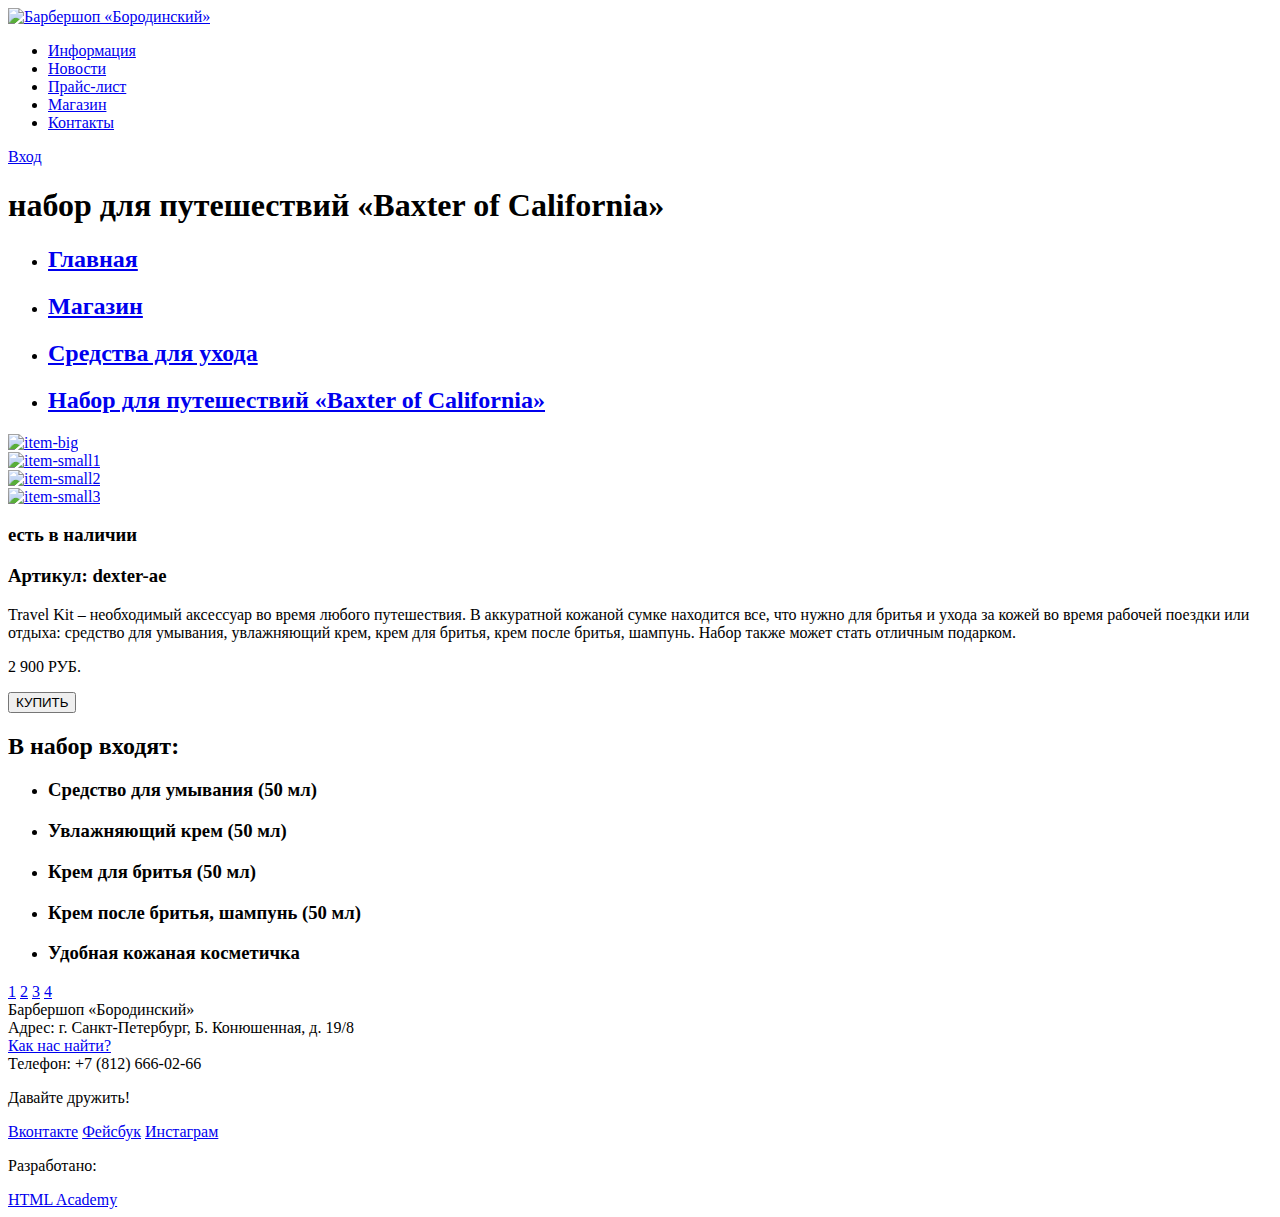
==== item.html @ 6a52d520 "barbershop catalog html" ====
<!DOCTYPE html>
<html lang="ru">
  <head>
    <meta charset="utf-8">
    <title>Барбершоп «Бородинский»</title>
  </head>
  <body>
      <header class="main-header">
          <div class="container">          
            <div class="index-logo">
               <a href="#">
               <img src="img/catalog-logo.png" width="111" height="24" alt="Барбершоп «Бородинский»">
               </a>
            </div>
            <nav class="main-navigation">
             <ul>
              <li>
               <a href="#">Информация</a>
              </li>
              <li>
               <a href="#">Новости</a>
              </li>
              <li>
               <a href="#">Прайс-лист</a>
              </li>
              <li>
               <a href="#">Магазин</a>
              </li>
              <li>
               <a href="#">Контакты</a>
              </li>
             </ul>
            </nav>
            <div class="user-block">
             <a class="login" href="#">Вход</a>
            </div>
          </div>
      </header>
      <div class="submenu">
          <div class="title-submenu">
              <h1>набор для путешествий «Baxter of California»</h1>
          </div>
          <div class="breadcrumbs">
              <ul>
                  <li><a href="#"><h2>Главная</h2></a>
                  </li>
                  <li><a href="#"><h2>Магазин</h2></a>
                  </li>
                  <li><a href="#"><h2>Средства для ухода</h2></a>
                  </li>
                  <li><a href="#"><h2>Набор для путешествий «Baxter of California»</h2></a>
                  </li>
              </ul>
          </div>
      </div>
      <main class="item-specification">
          <section class="item-image">
              <div class="item-image-big"><a href="#">
               <img src="img/item1.png" width="460" height="498" alt="item-big">
               </a>
                  <div class="item-image1-small"><a href="#">
               <img src="img/item1small.png" width="140" height="149" alt="item-small1">
               </a>
                  </div>
                  <div class="item-image2-small"><a href="#">
               <img src="img/item2small.png" width="140" height="149" alt="item-small2">
               </a>
                  </div>
                  <div class="item-image3-small"><a href="#">
               <img src="img/item3small.png" width="140" height="149" alt="item-small3">
               </a>
                  </div>
              </div>
          </section>
          <section class="item-details">
              <div>
                 <div>
                     <h3>есть в наличии</h3>
                  </div>
                 <div>
                     <h3>Артикул: dexter-ae</h3>
                  </div>
              </div>
              <div>
                  <p>Travel Kit – необходимый аксессуар во время любого путешествия. В аккуратной кожаной сумке находится все, что нужно для бритья и ухода за кожей во время рабочей поездки или отдыха: средство для умывания, увлажняющий крем, крем для бритья, крем после бритья, шампунь. Набор также может стать отличным подарком.
                  </p>
              </div>
              <div class="catalog-items">
                 <div class="details">
                     <p class="items-price">2 900 РУБ.</p>
                     <input type="submit" value="КУПИТЬ">
                 </div>
              </div>
              <div>
                 <h2>В набор входят:</h2>
                 <ul>
                  <li><h3>Средство для умывания (50 мл)</h3>
                  </li>
                  <li><h3>Увлажняющий крем (50 мл)</h3>
                  </li>
                  <li><h3>Крем для бритья (50 мл)</h3>
                  </li>
                  <li><h3>Крем после бритья, шампунь (50 мл)</h3>
                  </li>
                  <li><h3>Удобная кожаная косметичка</h3>
                  </li>   
                 </ul>
              </div>
                      
          </section>
      </main>
      
      <div class="pagination">
       <a href="#">1</a>
       <a href="#">2</a>
       <a href="#">3</a>
       <a href="#">4</a>
      </div>
      <footer class="main-footer">
      <div class="container">
        <section class="footer-contacts">
          Барбершоп «Бородинский»<br>
          Адрес: г. Санкт-Петербург, Б. Конюшенная, д. 19/8<br>
          <a href="#">Как нас найти?</a><br>
          Телефон: +7 (812) 666-02-66
        </section>
        <section class="footer-social">
          <p>Давайте дружить!</p>
          <a class="social-btn social-btn-vk" href="#">Вконтакте</a>
          <a class="social-btn social-btn-fb" href="#">Фейсбук</a>
          <a class="social-btn social-btn-inst" href="#">Инстаграм</a>
        </section>
        <section class="footer-copyright">
          <p>Разработано:</p>
          <a class="btn" href="https://htmlacademy.ru">HTML Academy</a>
        </section>
      </div>
    </footer>         
    
  </body>
</html>
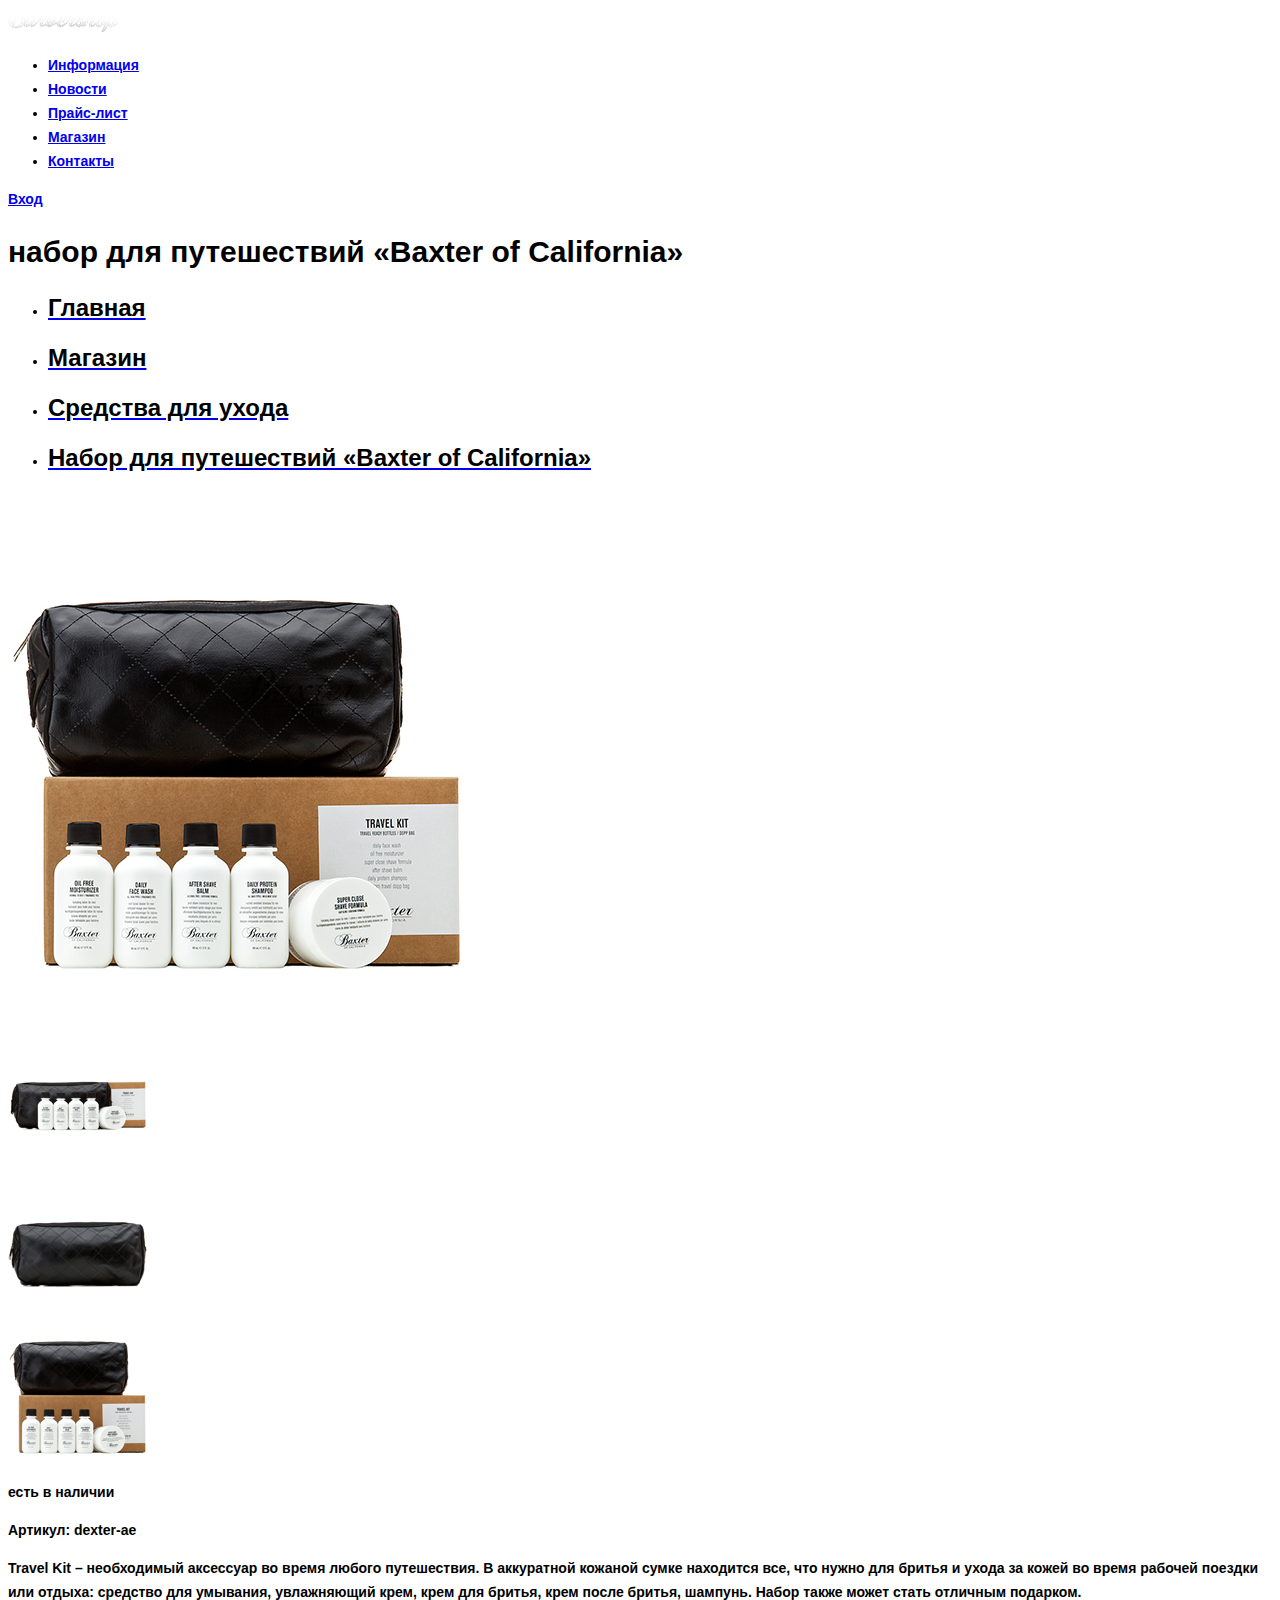
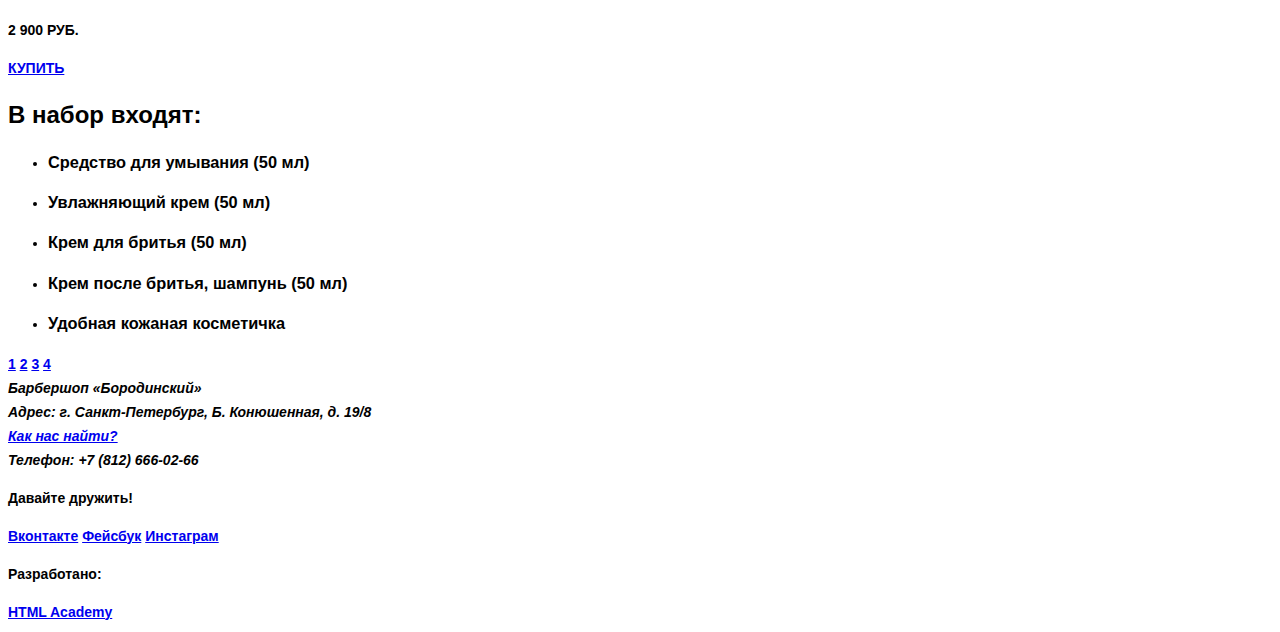
==== commit 96f8586b: "Исправления + css + images" ====
--- a/item.html
+++ b/item.html
@@ -3,13 +3,14 @@
   <head>
     <meta charset="utf-8">
     <title>Барбершоп «Бородинский»</title>
+    <link href="css/style.css" rel="stylesheet">   
   </head>
   <body>
       <header class="main-header">
           <div class="container">          
             <div class="index-logo">
                <a href="#">
-               <img src="img/catalog-logo.png" width="111" height="24" alt="Барбершоп «Бородинский»">
+               <img src="img/Logo.png" width="111" height="24" alt="Барбершоп «Бородинский»">
                </a>
             </div>
             <nav class="main-navigation">
@@ -36,11 +37,12 @@
             </div>
           </div>
       </header>
-      <div class="submenu">
-          <div class="title-submenu">
-              <h1>набор для путешествий «Baxter of California»</h1>
-          </div>
-          <div class="breadcrumbs">
+      <main class="item-specification">
+          <div class="submenu">
+           <div class="title-submenu">
+            <h1>набор для путешествий «Baxter of California»</h1>
+           </div>
+           <div class="breadcrumbs">
               <ul>
                   <li><a href="#"><h2>Главная</h2></a>
                   </li>
@@ -51,23 +53,22 @@
                   <li><a href="#"><h2>Набор для путешествий «Baxter of California»</h2></a>
                   </li>
               </ul>
+           </div>
           </div>
-      </div>
-      <main class="item-specification">
           <section class="item-image">
               <div class="item-image-big"><a href="#">
-               <img src="img/item1.png" width="460" height="498" alt="item-big">
+               <img src="img/items1-big.jpg" width="460" height="498" alt="item-big">
                </a>
                   <div class="item-image1-small"><a href="#">
-               <img src="img/item1small.png" width="140" height="149" alt="item-small1">
+               <img src="img/items1-small-1.jpg" width="140" height="149" alt="item-small1">
                </a>
                   </div>
                   <div class="item-image2-small"><a href="#">
-               <img src="img/item2small.png" width="140" height="149" alt="item-small2">
+               <img src="img/items1-small-2.jpg" width="140" height="149" alt="item-small2">
                </a>
                   </div>
                   <div class="item-image3-small"><a href="#">
-               <img src="img/item3small.png" width="140" height="149" alt="item-small3">
+               <img src="img/items1-small-3.jpg" width="140" height="149" alt="item-small3">
                </a>
                   </div>
               </div>
@@ -75,10 +76,10 @@
           <section class="item-details">
               <div>
                  <div>
-                     <h3>есть в наличии</h3>
+                     <p>есть в наличии</p>
                   </div>
                  <div>
-                     <h3>Артикул: dexter-ae</h3>
+                     <p>Артикул: dexter-ae</p>
                   </div>
               </div>
               <div>
@@ -88,7 +89,7 @@
               <div class="catalog-items">
                  <div class="details">
                      <p class="items-price">2 900 РУБ.</p>
-                     <input type="submit" value="КУПИТЬ">
+                     <a href="#">КУПИТЬ</a>
                  </div>
               </div>
               <div>
@@ -108,22 +109,21 @@
               </div>
                       
           </section>
-      </main>
-      
-      <div class="pagination">
-       <a href="#">1</a>
-       <a href="#">2</a>
-       <a href="#">3</a>
-       <a href="#">4</a>
-      </div>
+          <div class="pagination">
+           <a href="#">1</a>
+           <a href="#">2</a>
+           <a href="#">3</a>
+           <a href="#">4</a>
+          </div>
+      </main>    
       <footer class="main-footer">
-      <div class="container">
-        <section class="footer-contacts">
+       <div class="footer">
+        <address class="footer-contacts">
           Барбершоп «Бородинский»<br>
           Адрес: г. Санкт-Петербург, Б. Конюшенная, д. 19/8<br>
           <a href="#">Как нас найти?</a><br>
           Телефон: +7 (812) 666-02-66
-        </section>
+        </address>
         <section class="footer-social">
           <p>Давайте дружить!</p>
           <a class="social-btn social-btn-vk" href="#">Вконтакте</a>
@@ -134,8 +134,8 @@
           <p>Разработано:</p>
           <a class="btn" href="https://htmlacademy.ru">HTML Academy</a>
         </section>
-      </div>
-    </footer>         
+       </div>
+    </footer>        
     
   </body>
 </html>--- a/css/style.css
+++ b/css/style.css
@@ -0,0 +1,26 @@
+body {
+    font-size: 14px;
+    line-height: 24px;
+    color: #000000;
+    font-weight: bold;
+    font-family:'PT Sans', sans-serif;
+    
+}
+
+h1 {
+    font-size: 30px;
+    line-height: 42px;
+    color: #000000;
+    font-weight: bold;
+    font-family:'PT Sans', sans-serif;
+    
+}
+
+h2 {
+    font-size: 24px;
+    line-height: 30px;
+    color: #000000;
+    font-weight: bold;
+    font-family:'PT Sans', sans-serif;
+    
+}
